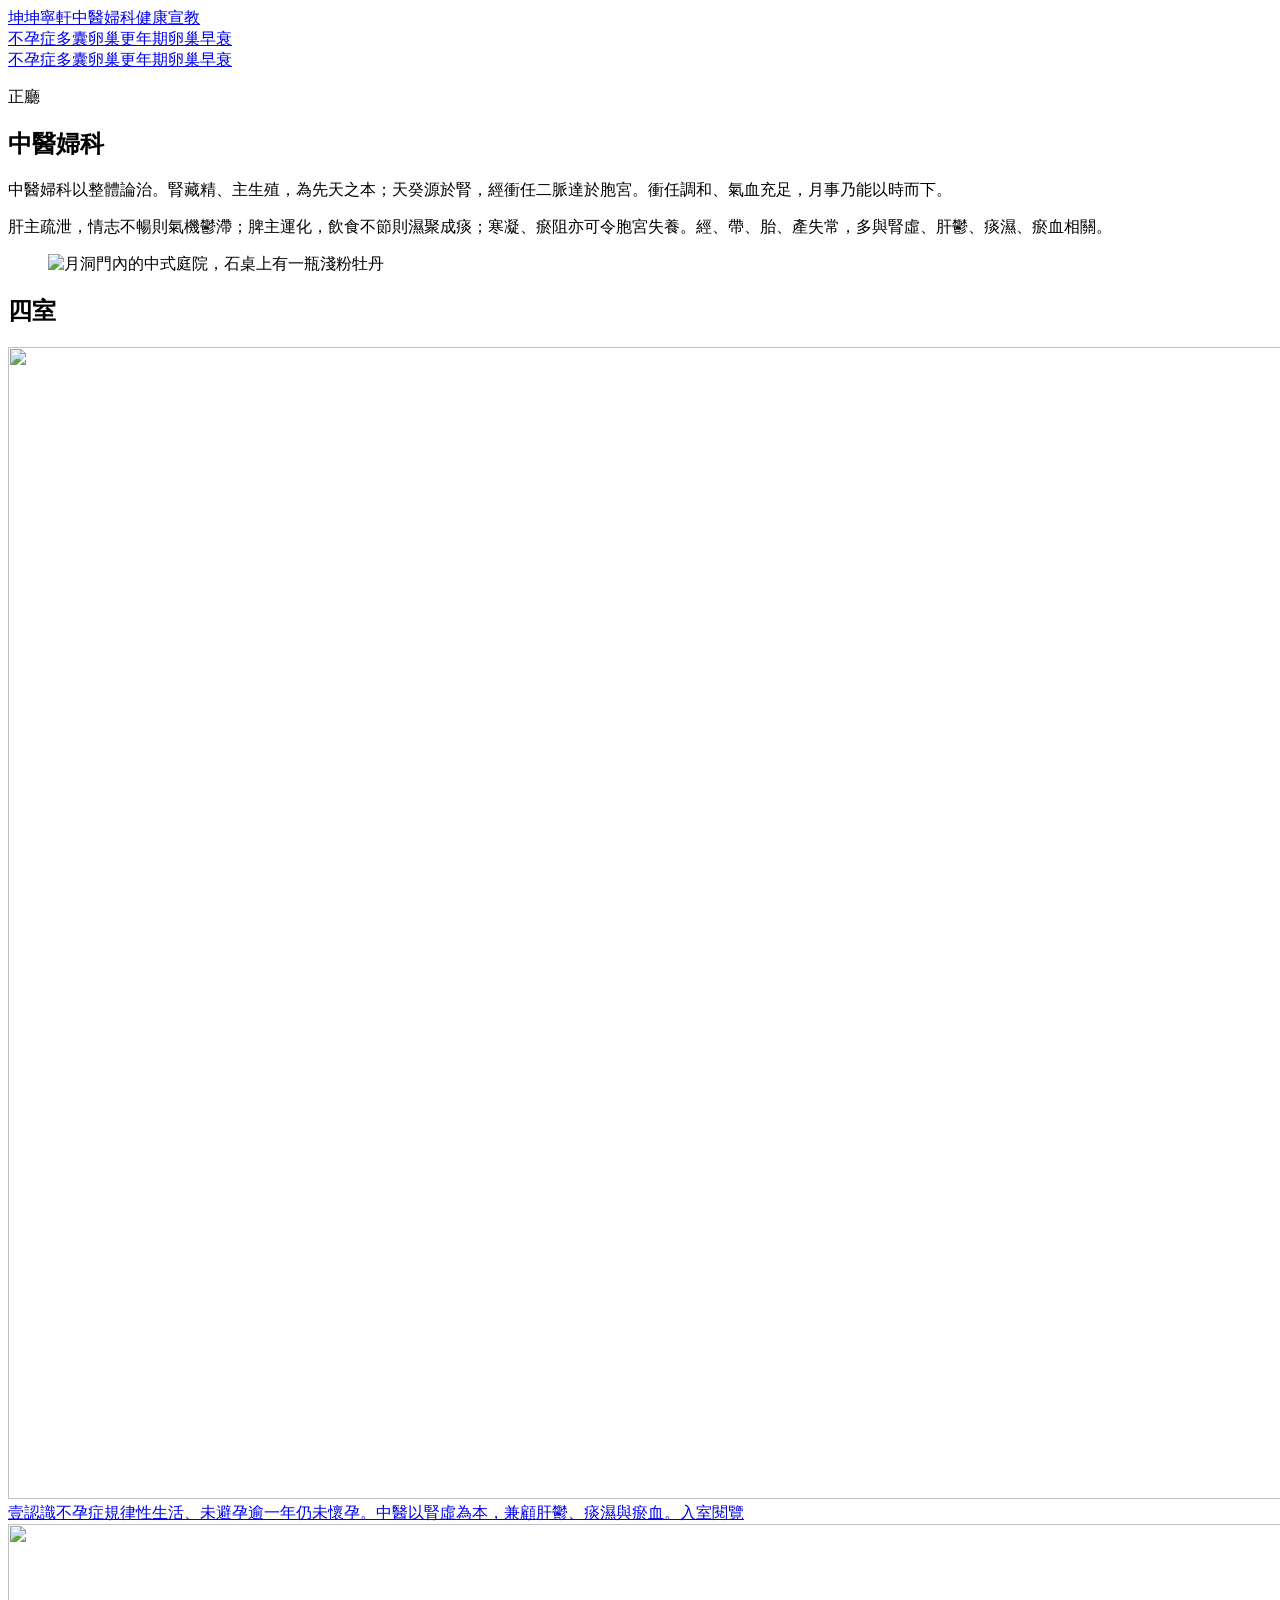
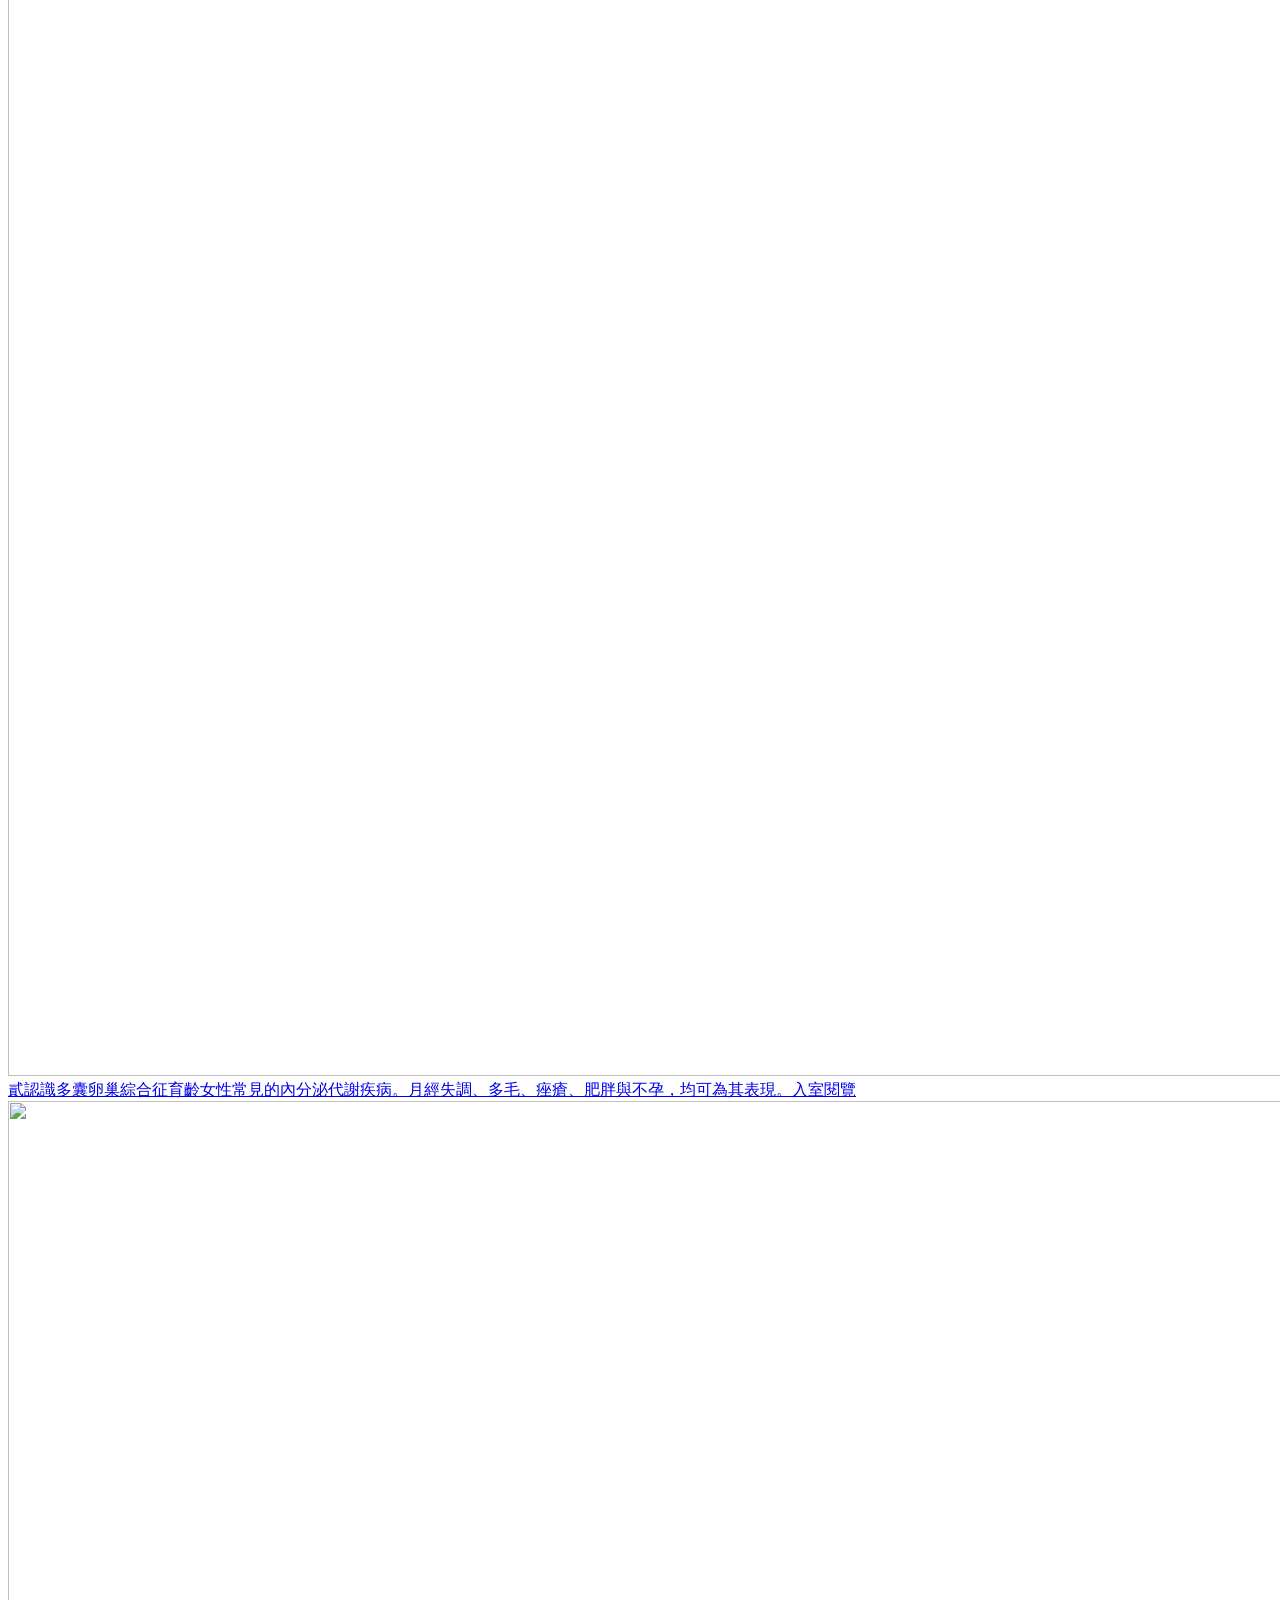
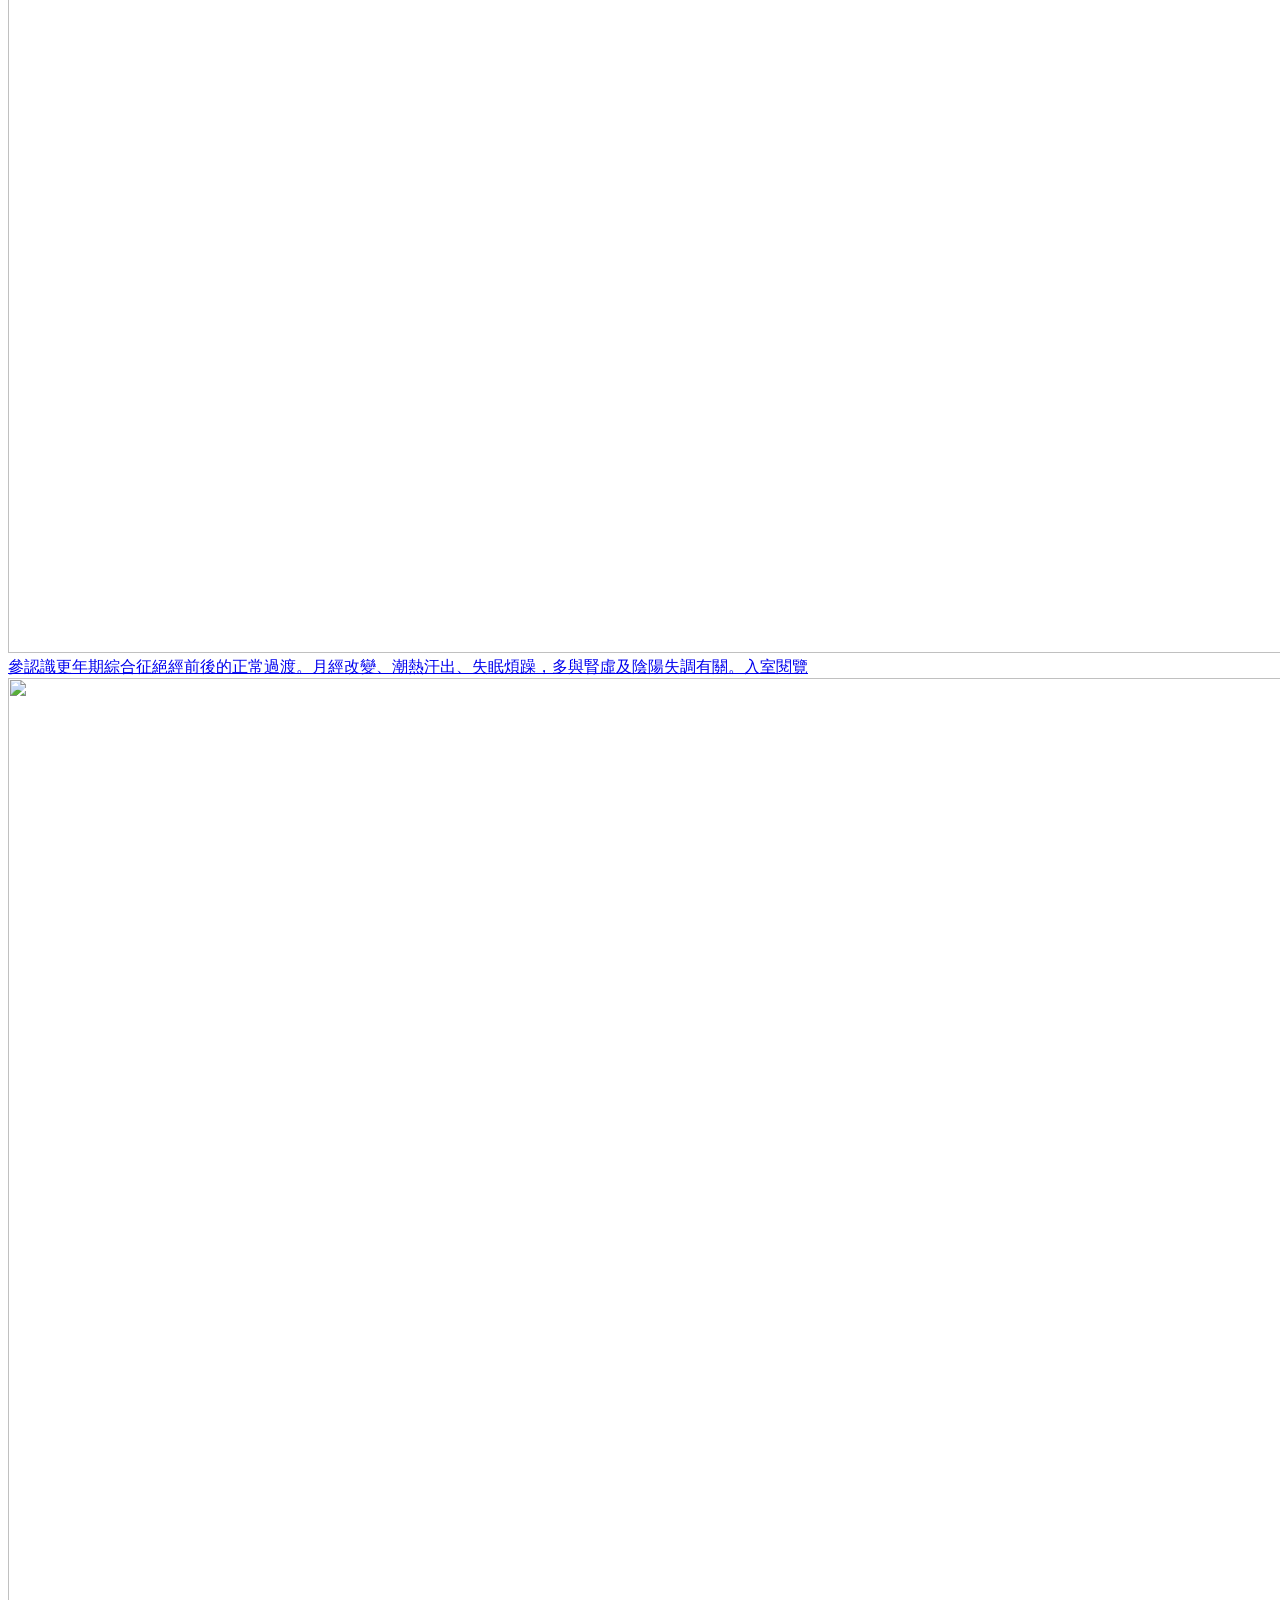
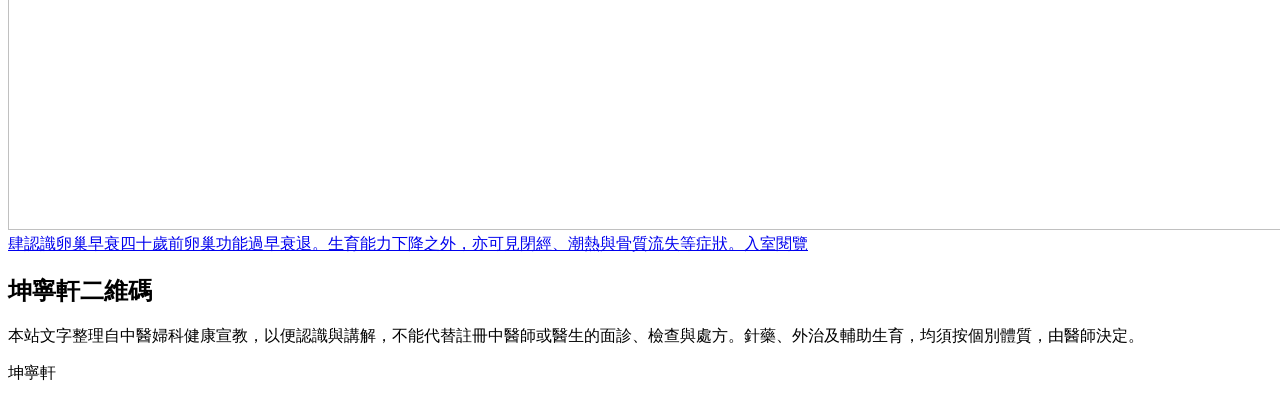
==== rooms/infertility/index.html @ cae46820 "Add sub-route entry pages (HTTP 200)" ====
<!DOCTYPE html><html lang="zh-Hant" class="antialiased"><head><meta name="twitter:card" content="summary_large_image"><meta property="og:title" content="坤寧軒"><meta property="og:image" content="https://tcmmacau.github.io/fuke/og.jpg"><meta property="og:image:width" content="1200"><meta property="og:image:height" content="630"><meta charSet="utf-8"/><meta name="viewport" content="width=device-width, initial-scale=1"/><link rel="preload" as="image" href="/fuke/images/hero.jpg"/><link rel="stylesheet" href="https://fonts.googleapis.com/css2?family=Noto+Sans+TC:wght@400;500;600&amp;family=Noto+Serif+TC:wght@600;700&amp;display=swap" data-precedence="default"/><link rel="stylesheet" href="/fuke/assets/styles-C9gx3ljH.css" data-precedence="default"/><title>坤寧軒 · 中醫婦科健康宣教</title><meta name="description" content="中醫婦科健康宣教。正廳入內，分四室介紹不孕症、多囊卵巢綜合征、更年期綜合征與卵巢早衰。"/><meta name="theme-color" content="#f6f1e7"/><link rel="modulepreload" href="/fuke/assets/index-DSu3chC8.js"/><link rel="modulepreload" href="/fuke/assets/routes-CISW6oHC.js"/><link rel="modulepreload" href="/fuke/assets/shell-BlpF7mNa.js"/><link rel="icon" type="image/svg+xml" href="/fuke/favicon.svg"/><link rel="preconnect" href="https://fonts.googleapis.com"/><link rel="preconnect" href="https://fonts.gstatic.com" crossorigin="anonymous"/><link rel="manifest" href="/fuke/__grok/manifest.webmanifest"/><link rel="apple-touch-icon" href="/fuke/__grok/icon-180.png"/><meta name="apple-mobile-web-app-title" content="坤寧軒"><meta name="apple-mobile-web-app-status-bar-style" content="black"><script data-goatcounter="https://tcmmacau.goatcounter.com/count" async src="//gc.zgo.at/count.js"></script></head><body><!--$--><div class="flex min-h-screen flex-col"><header class="sticky top-0 z-10 border-b border-line bg-surface/90 backdrop-blur-sm"><div class="h-1 bg-cinnabar"></div><div class="mx-auto flex max-w-5xl items-center justify-between gap-4 px-5 py-3"><a class="flex min-h-11 items-center gap-3 active" href="/fuke/" data-status="active" aria-current="page"><span class="grid size-11 shrink-0 place-items-center border border-cinnabar font-serif text-lg text-cinnabar">坤</span><span><span class="block font-serif text-xl leading-none text-ink">坤寧軒</span><span class="mt-1 block text-sm text-muted">中醫婦科健康宣教</span></span></a><nav class="hidden items-center gap-1 md:flex" aria-label="各室"><a class="min-h-11 px-3 py-2 text-sm text-muted" href="/fuke/rooms/infertility">不孕症</a><a class="min-h-11 px-3 py-2 text-sm text-muted" href="/fuke/rooms/pcos">多囊卵巢</a><a class="min-h-11 px-3 py-2 text-sm text-muted" href="/fuke/rooms/menopause">更年期</a><a class="min-h-11 px-3 py-2 text-sm text-muted" href="/fuke/rooms/poi">卵巢早衰</a></nav></div><nav class="flex gap-1 overflow-x-auto px-5 pb-3 md:hidden" aria-label="各室"><a class="shrink-0 px-3 py-2 text-sm border border-line text-muted" href="/fuke/rooms/infertility">不孕症</a><a class="shrink-0 px-3 py-2 text-sm border border-line text-muted" href="/fuke/rooms/pcos">多囊卵巢</a><a class="shrink-0 px-3 py-2 text-sm border border-line text-muted" href="/fuke/rooms/menopause">更年期</a><a class="shrink-0 px-3 py-2 text-sm border border-line text-muted" href="/fuke/rooms/poi">卵巢早衰</a></nav></header><div class="flex-1"><main><section class="mx-auto grid max-w-5xl items-start gap-8 px-5 py-10 md:grid-cols-2 md:py-16"><div><p class="font-serif text-cinnabar">正廳</p><h1 class="mt-3 font-serif text-4xl leading-tight text-ink md:text-5xl">中醫婦科</h1><p class="body-text mt-6 leading-relaxed text-ink">中醫婦科以整體論治。腎藏精、主生殖，為先天之本；天癸源於腎，經衝任二脈達於胞宮。衝任調和、氣血充足，月事乃能以時而下。</p><p class="body-text mt-4 leading-relaxed text-ink">肝主疏泄，情志不暢則氣機鬱滯；脾主運化，飲食不節則濕聚成痰；寒凝、瘀阻亦可令胞宮失養。經、帶、胎、產失常，多與腎虛、肝鬱、痰濕、瘀血相關。</p></div><figure class="overflow-hidden rounded-card border border-line bg-surface shadow-sm"><img src="/fuke/images/hero.jpg" alt="月洞門內的中式庭院，石桌上有一瓶淺粉牡丹" width="1792" height="1008" class="aspect-video w-full object-cover"/></figure></section><section class="mx-auto max-w-5xl px-5 pb-4" aria-labelledby="rooms-heading"><div class="mb-6 flex items-end justify-between gap-4 border-t border-line pt-8"><h2 id="rooms-heading" class="font-serif text-2xl text-ink">四室</h2></div><div class="grid gap-5 sm:grid-cols-2"><a class="group flex flex-col overflow-hidden rounded-card border border-line bg-surface shadow-sm transition-colors duration-200 hover:border-cinnabar active:scale-[0.96]" href="/fuke/rooms/infertility"><img src="/fuke/images/infertility.jpg" alt="" width="1728" height="1152" loading="lazy" class="aspect-video w-full object-cover"/><span class="flex flex-1 flex-col gap-3 p-5"><span class="font-serif text-cinnabar">壹</span><span class="font-serif text-2xl text-ink">認識不孕症</span><span class="body-text leading-relaxed text-muted">規律性生活、未避孕逾一年仍未懷孕。中醫以腎虛為本，兼顧肝鬱、痰濕與瘀血。</span><span class="mt-auto pt-2 text-sm text-cinnabar">入室閱覽</span></span></a><a class="group flex flex-col overflow-hidden rounded-card border border-line bg-surface shadow-sm transition-colors duration-200 hover:border-cinnabar active:scale-[0.96]" href="/fuke/rooms/pcos"><img src="/fuke/images/pcos.jpg" alt="" width="1728" height="1152" loading="lazy" class="aspect-video w-full object-cover"/><span class="flex flex-1 flex-col gap-3 p-5"><span class="font-serif text-cinnabar">貳</span><span class="font-serif text-2xl text-ink">認識多囊卵巢綜合征</span><span class="body-text leading-relaxed text-muted">育齡女性常見的內分泌代謝疾病。月經失調、多毛、痤瘡、肥胖與不孕，均可為其表現。</span><span class="mt-auto pt-2 text-sm text-cinnabar">入室閱覽</span></span></a><a class="group flex flex-col overflow-hidden rounded-card border border-line bg-surface shadow-sm transition-colors duration-200 hover:border-cinnabar active:scale-[0.96]" href="/fuke/rooms/menopause"><img src="/fuke/images/menopause.jpg" alt="" width="1728" height="1152" loading="lazy" class="aspect-video w-full object-cover"/><span class="flex flex-1 flex-col gap-3 p-5"><span class="font-serif text-cinnabar">參</span><span class="font-serif text-2xl text-ink">認識更年期綜合征</span><span class="body-text leading-relaxed text-muted">絕經前後的正常過渡。月經改變、潮熱汗出、失眠煩躁，多與腎虛及陰陽失調有關。</span><span class="mt-auto pt-2 text-sm text-cinnabar">入室閱覽</span></span></a><a class="group flex flex-col overflow-hidden rounded-card border border-line bg-surface shadow-sm transition-colors duration-200 hover:border-cinnabar active:scale-[0.96]" href="/fuke/rooms/poi"><img src="/fuke/images/poi.jpg" alt="" width="1728" height="1152" loading="lazy" class="aspect-video w-full object-cover"/><span class="flex flex-1 flex-col gap-3 p-5"><span class="font-serif text-cinnabar">肆</span><span class="font-serif text-2xl text-ink">認識卵巢早衰</span><span class="body-text leading-relaxed text-muted">四十歲前卵巢功能過早衰退。生育能力下降之外，亦可見閉經、潮熱與骨質流失等症狀。</span><span class="mt-auto pt-2 text-sm text-cinnabar">入室閱覽</span></span></a></div></section><section class="mx-auto flex max-w-5xl flex-col items-center px-5 pt-12 pb-4" aria-labelledby="qr-heading"><h2 id="qr-heading" class="sr-only">坤寧軒二維碼</h2><div class="w-full max-w-[420px]" aria-busy="true"><div class="aspect-square w-full border border-line bg-surface"></div></div></section></main></div><footer class="mt-16 border-t border-line"><div class="mx-auto max-w-5xl px-5 py-8"><p class="body-text mx-auto max-w-3xl text-sm leading-relaxed text-muted">本站文字整理自中醫婦科健康宣教，以便認識與講解，不能代替註冊中醫師或醫生的面診、檢查與處方。針藥、外治及輔助生育，均須按個別體質，由醫師決定。</p><p class="mx-auto mt-4 max-w-3xl font-serif text-ink">坤寧軒</p></div></footer></div><!--/$--><script data-tsr-stream-part="">(self.$R=self.$R||{})["tsr"]=[];self.$_TSR={h(){this.hydrated=!0,this.c()},e(){this.streamEnded=!0,this.c()},c(){this.hydrated&&this.streamEnded&&(delete self.$_TSR,delete self.$R.tsr)},p(e){this.initialized?e():this.buffer.push(e)},buffer:[]};$_TSR.router=($R=>$R[0]={manifest:$R[1]={routes:$R[2]={__root__:$R[3]={preloads:$R[4]=["/fuke/assets/index-DSu3chC8.js"],scripts:$R[5]=[$R[6]={attrs:$R[7]={type:"module",async:!0,src:"/fuke/assets/index-DSu3chC8.js"}}]},"/":$R[8]={preloads:$R[9]=["/fuke/assets/routes-CISW6oHC.js","/fuke/assets/shell-BlpF7mNa.js"]}}},matches:$R[10]=[$R[11]={i:"__root__ ",u:1792129127802,s:"success",ssr:!0},$R[12]={i:"  ",u:1792129127802,s:"success",ssr:!0}]})($R["tsr"]);$_TSR.e();{let s=document.currentScript,p;while((p=s.previousElementSibling)&&p.hasAttribute('data-tsr-stream-part'))p.remove();s.remove()}</script><script type="module" async="" src="/fuke/assets/index-DSu3chC8.js"></script><script>document.currentScript.remove();/*$tsr-stream-boundary*/</script></body></html>
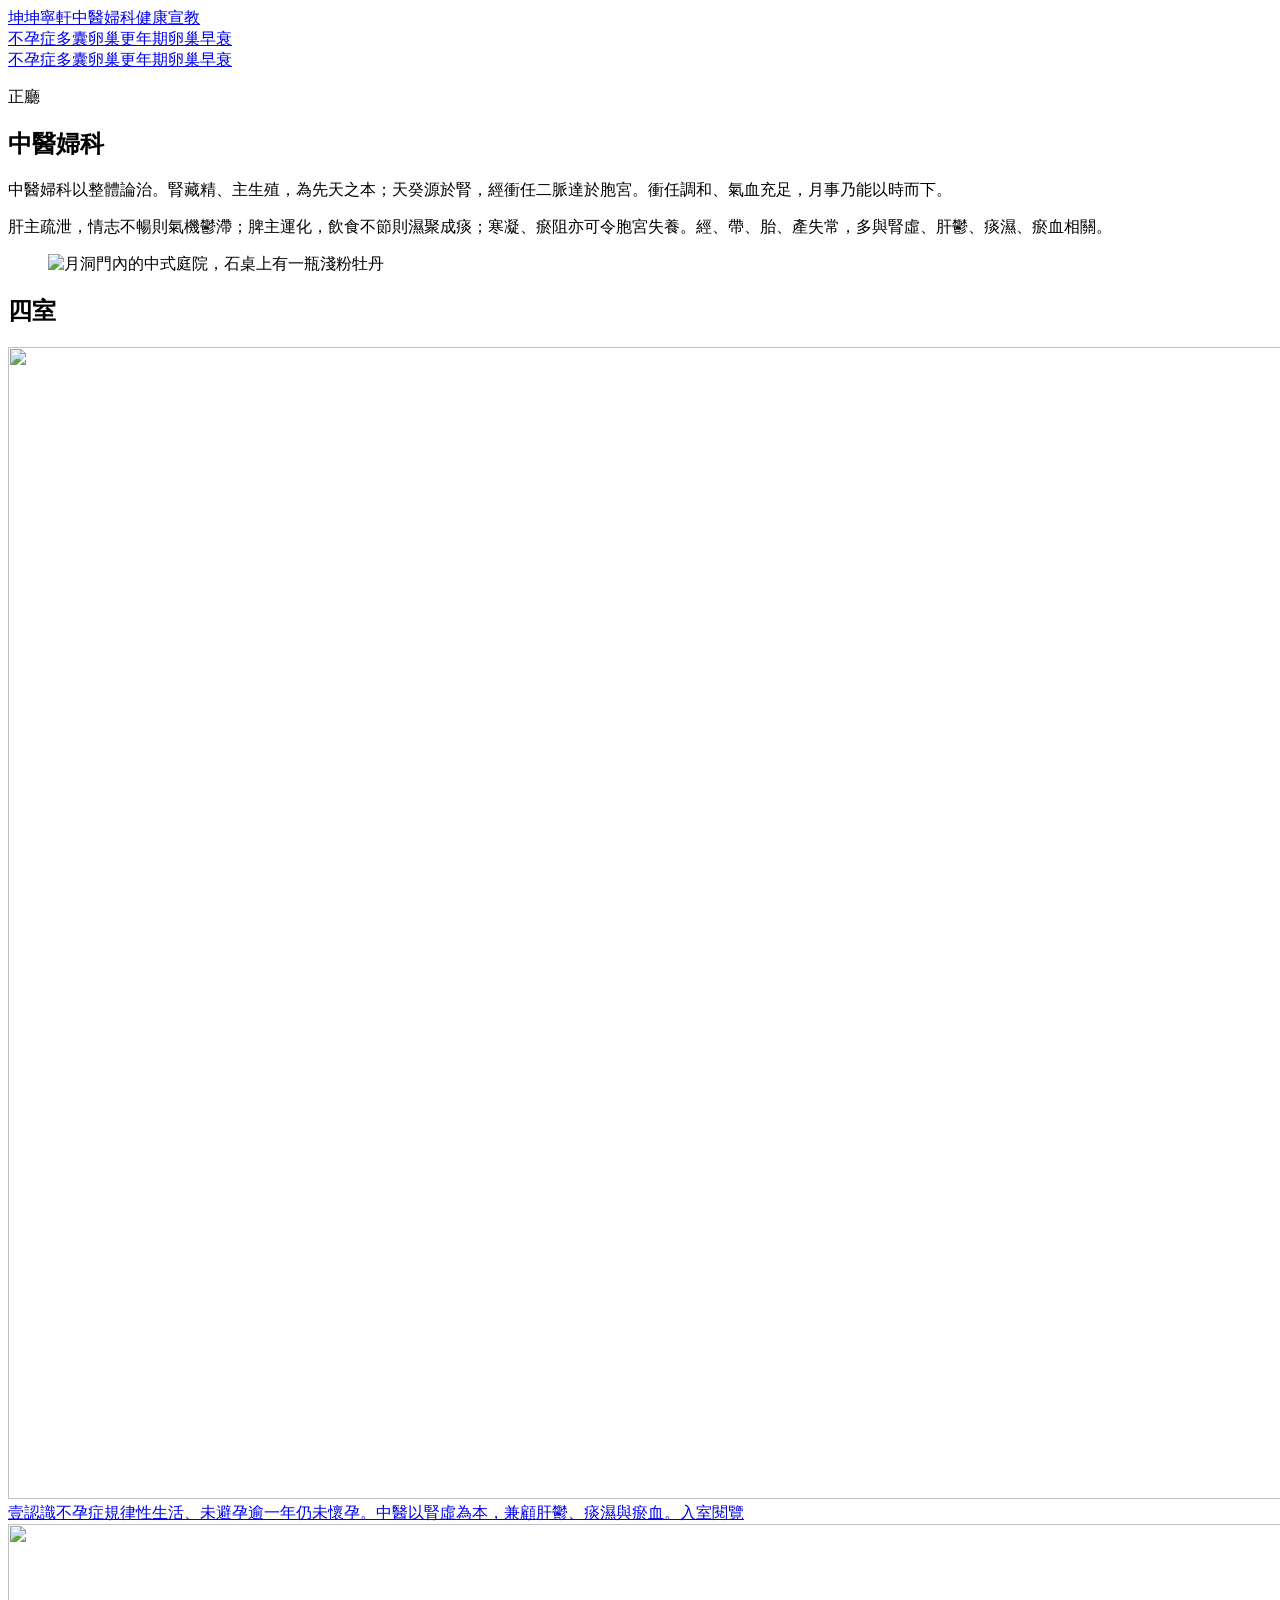
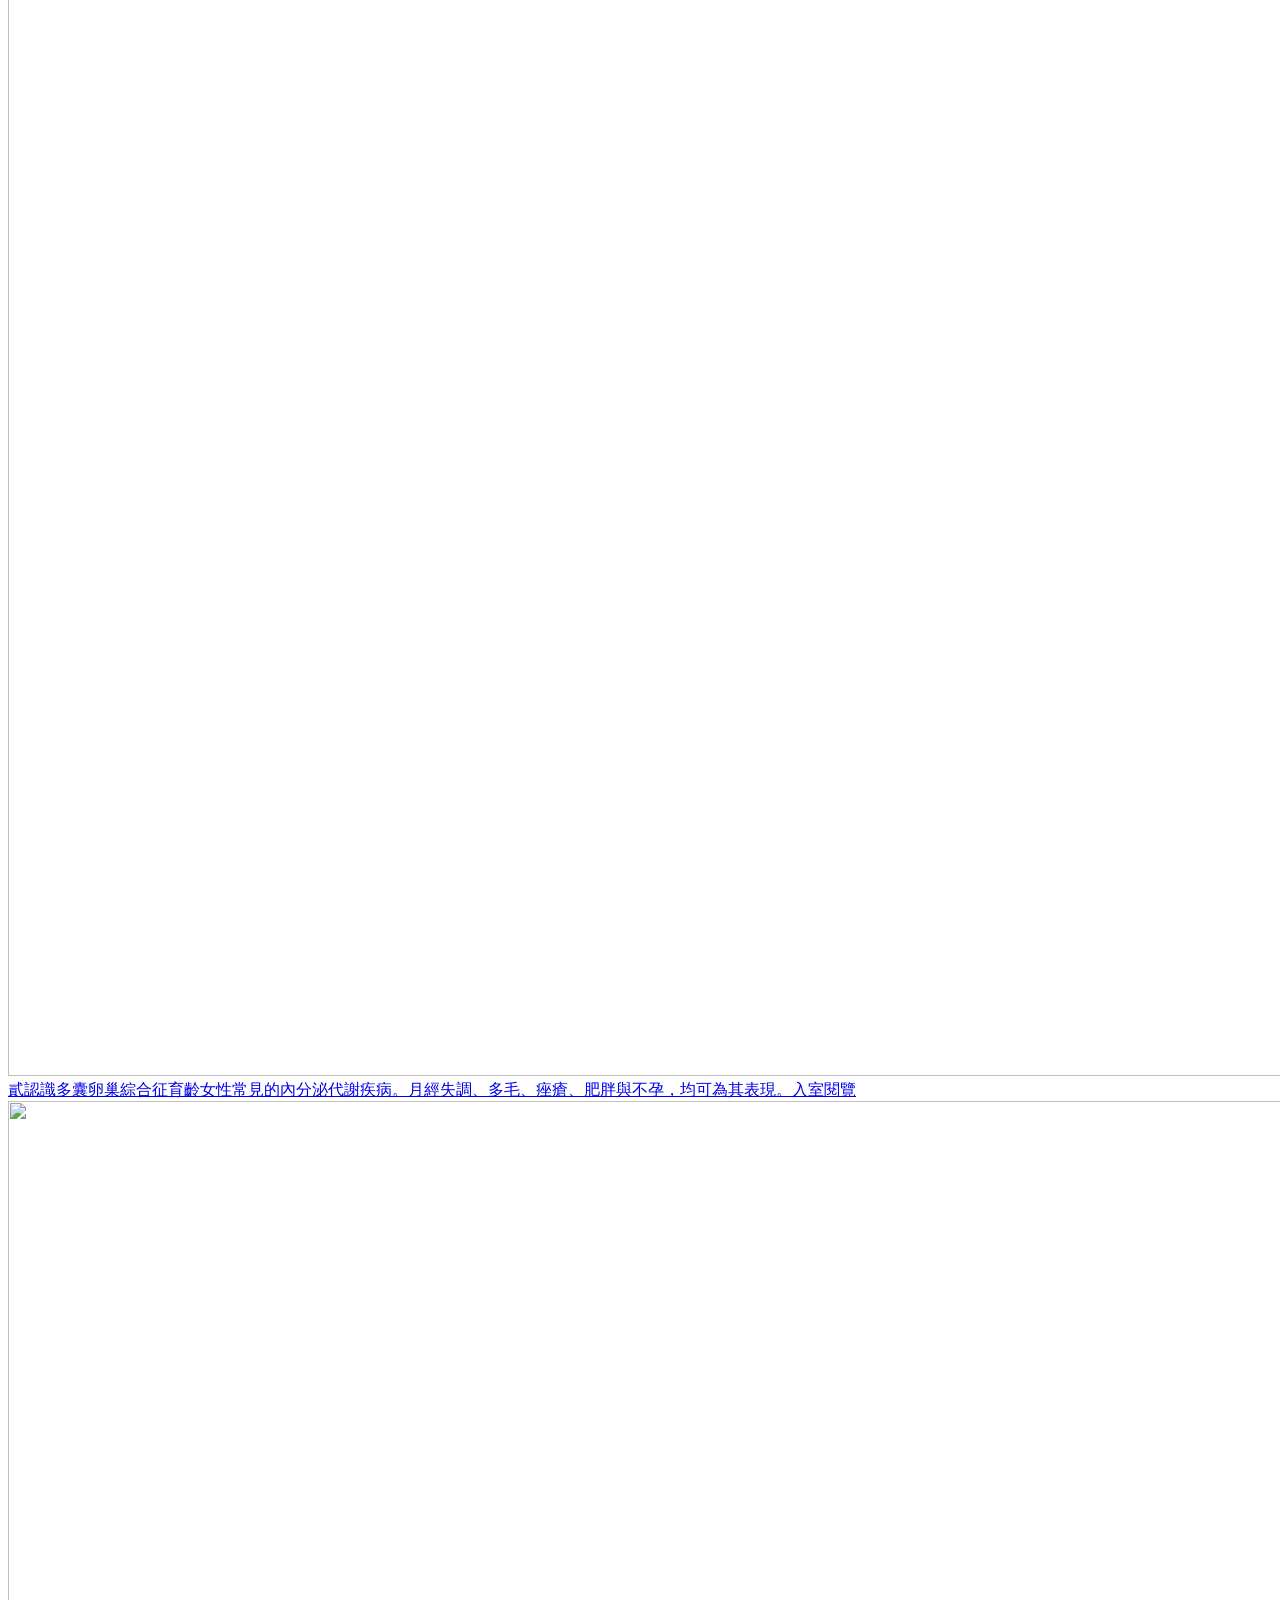
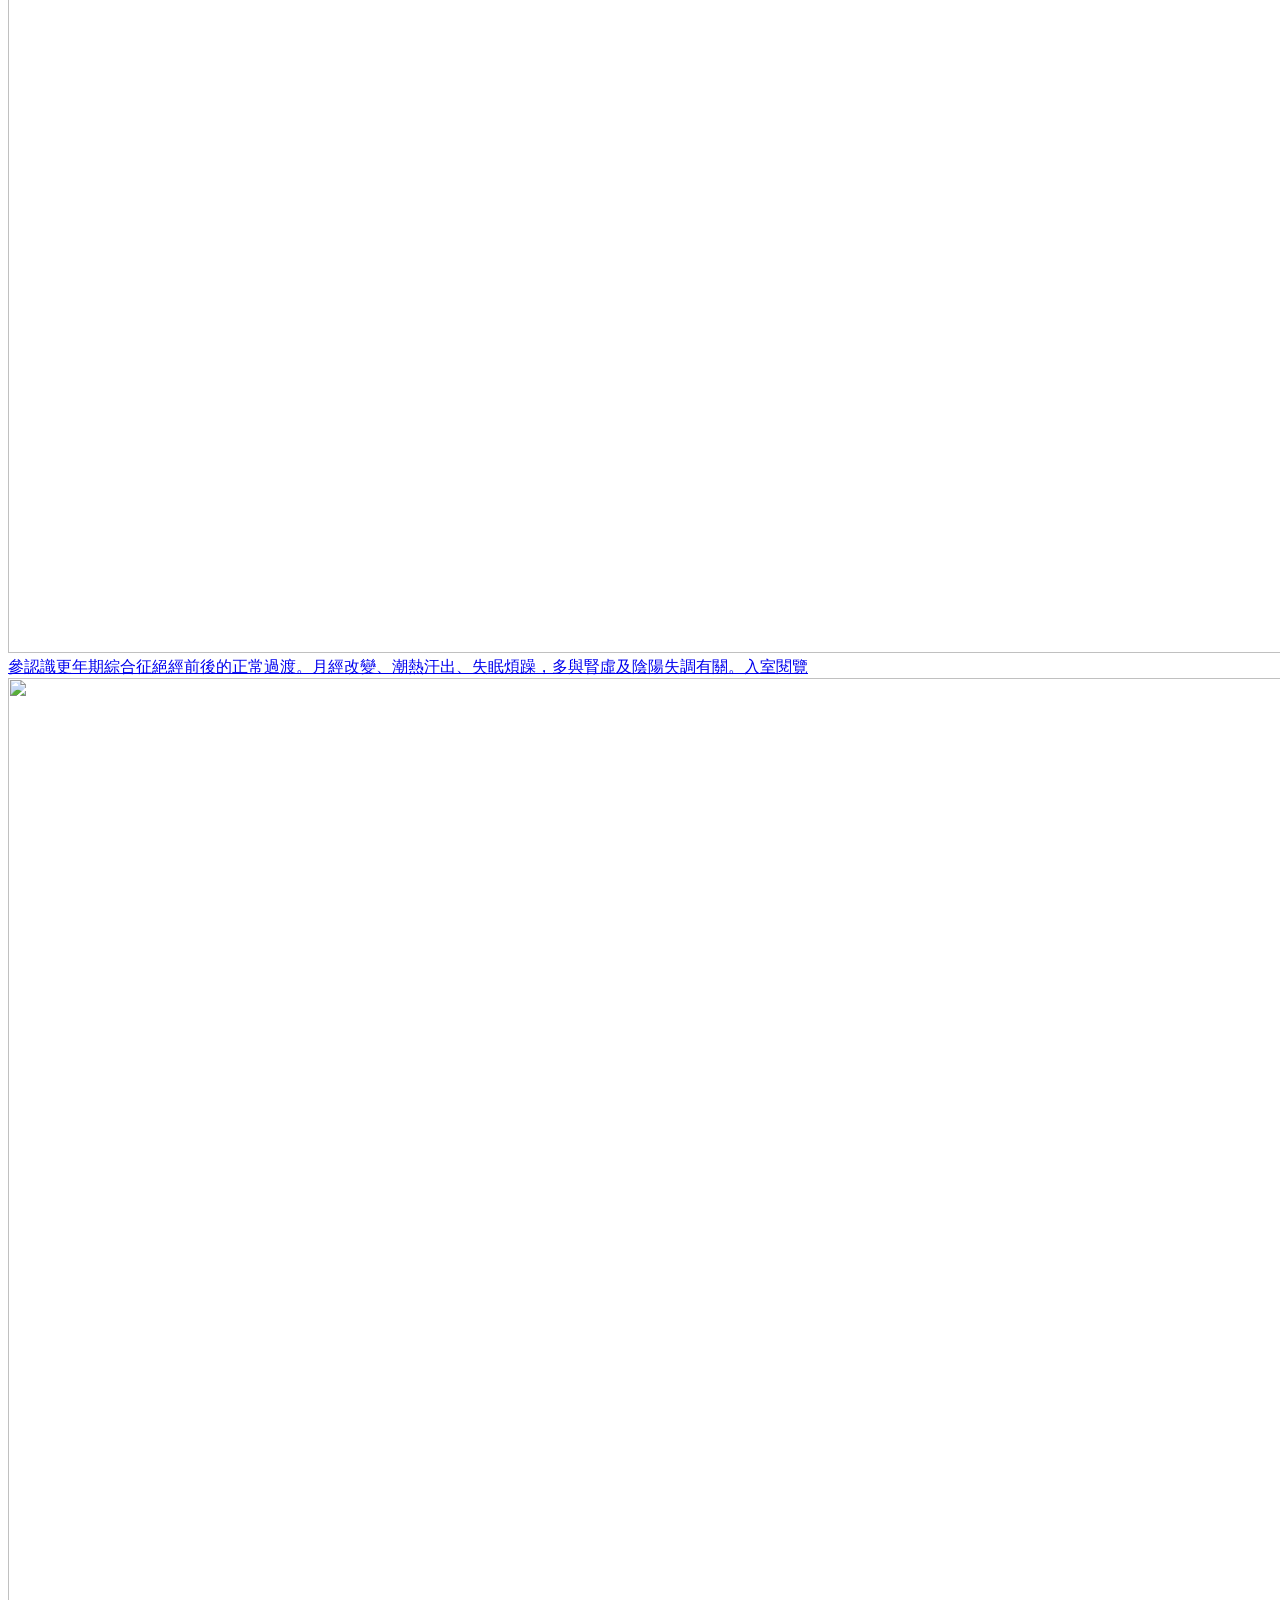
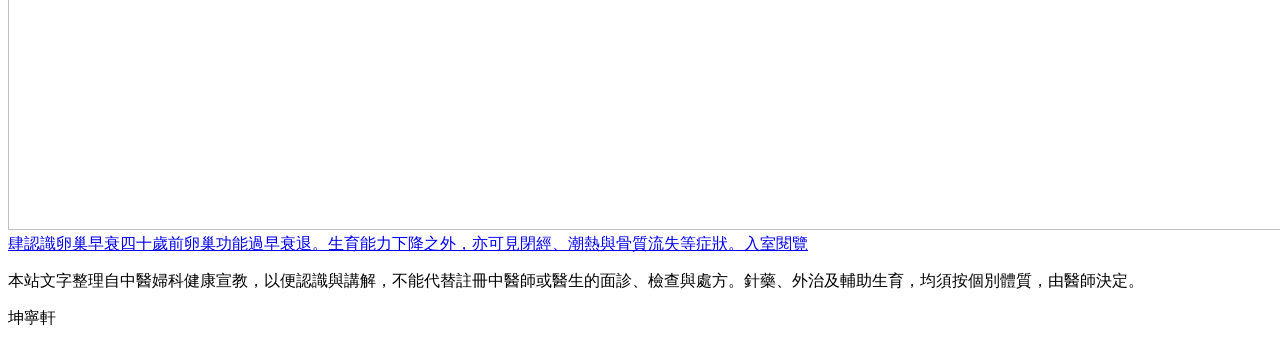
==== commit 1aa1218d: "Remove on-site QR code section" ====
--- a/rooms/infertility/index.html
+++ b/rooms/infertility/index.html
@@ -1 +1 @@
-<!DOCTYPE html><html lang="zh-Hant" class="antialiased"><head><meta name="twitter:card" content="summary_large_image"><meta property="og:title" content="坤寧軒"><meta property="og:image" content="https://tcmmacau.github.io/fuke/og.jpg"><meta property="og:image:width" content="1200"><meta property="og:image:height" content="630"><meta charSet="utf-8"/><meta name="viewport" content="width=device-width, initial-scale=1"/><link rel="preload" as="image" href="/fuke/images/hero.jpg"/><link rel="stylesheet" href="https://fonts.googleapis.com/css2?family=Noto+Sans+TC:wght@400;500;600&amp;family=Noto+Serif+TC:wght@600;700&amp;display=swap" data-precedence="default"/><link rel="stylesheet" href="/fuke/assets/styles-C9gx3ljH.css" data-precedence="default"/><title>坤寧軒 · 中醫婦科健康宣教</title><meta name="description" content="中醫婦科健康宣教。正廳入內，分四室介紹不孕症、多囊卵巢綜合征、更年期綜合征與卵巢早衰。"/><meta name="theme-color" content="#f6f1e7"/><link rel="modulepreload" href="/fuke/assets/index-DSu3chC8.js"/><link rel="modulepreload" href="/fuke/assets/routes-CISW6oHC.js"/><link rel="modulepreload" href="/fuke/assets/shell-BlpF7mNa.js"/><link rel="icon" type="image/svg+xml" href="/fuke/favicon.svg"/><link rel="preconnect" href="https://fonts.googleapis.com"/><link rel="preconnect" href="https://fonts.gstatic.com" crossorigin="anonymous"/><link rel="manifest" href="/fuke/__grok/manifest.webmanifest"/><link rel="apple-touch-icon" href="/fuke/__grok/icon-180.png"/><meta name="apple-mobile-web-app-title" content="坤寧軒"><meta name="apple-mobile-web-app-status-bar-style" content="black"><script data-goatcounter="https://tcmmacau.goatcounter.com/count" async src="//gc.zgo.at/count.js"></script></head><body><!--$--><div class="flex min-h-screen flex-col"><header class="sticky top-0 z-10 border-b border-line bg-surface/90 backdrop-blur-sm"><div class="h-1 bg-cinnabar"></div><div class="mx-auto flex max-w-5xl items-center justify-between gap-4 px-5 py-3"><a class="flex min-h-11 items-center gap-3 active" href="/fuke/" data-status="active" aria-current="page"><span class="grid size-11 shrink-0 place-items-center border border-cinnabar font-serif text-lg text-cinnabar">坤</span><span><span class="block font-serif text-xl leading-none text-ink">坤寧軒</span><span class="mt-1 block text-sm text-muted">中醫婦科健康宣教</span></span></a><nav class="hidden items-center gap-1 md:flex" aria-label="各室"><a class="min-h-11 px-3 py-2 text-sm text-muted" href="/fuke/rooms/infertility">不孕症</a><a class="min-h-11 px-3 py-2 text-sm text-muted" href="/fuke/rooms/pcos">多囊卵巢</a><a class="min-h-11 px-3 py-2 text-sm text-muted" href="/fuke/rooms/menopause">更年期</a><a class="min-h-11 px-3 py-2 text-sm text-muted" href="/fuke/rooms/poi">卵巢早衰</a></nav></div><nav class="flex gap-1 overflow-x-auto px-5 pb-3 md:hidden" aria-label="各室"><a class="shrink-0 px-3 py-2 text-sm border border-line text-muted" href="/fuke/rooms/infertility">不孕症</a><a class="shrink-0 px-3 py-2 text-sm border border-line text-muted" href="/fuke/rooms/pcos">多囊卵巢</a><a class="shrink-0 px-3 py-2 text-sm border border-line text-muted" href="/fuke/rooms/menopause">更年期</a><a class="shrink-0 px-3 py-2 text-sm border border-line text-muted" href="/fuke/rooms/poi">卵巢早衰</a></nav></header><div class="flex-1"><main><section class="mx-auto grid max-w-5xl items-start gap-8 px-5 py-10 md:grid-cols-2 md:py-16"><div><p class="font-serif text-cinnabar">正廳</p><h1 class="mt-3 font-serif text-4xl leading-tight text-ink md:text-5xl">中醫婦科</h1><p class="body-text mt-6 leading-relaxed text-ink">中醫婦科以整體論治。腎藏精、主生殖，為先天之本；天癸源於腎，經衝任二脈達於胞宮。衝任調和、氣血充足，月事乃能以時而下。</p><p class="body-text mt-4 leading-relaxed text-ink">肝主疏泄，情志不暢則氣機鬱滯；脾主運化，飲食不節則濕聚成痰；寒凝、瘀阻亦可令胞宮失養。經、帶、胎、產失常，多與腎虛、肝鬱、痰濕、瘀血相關。</p></div><figure class="overflow-hidden rounded-card border border-line bg-surface shadow-sm"><img src="/fuke/images/hero.jpg" alt="月洞門內的中式庭院，石桌上有一瓶淺粉牡丹" width="1792" height="1008" class="aspect-video w-full object-cover"/></figure></section><section class="mx-auto max-w-5xl px-5 pb-4" aria-labelledby="rooms-heading"><div class="mb-6 flex items-end justify-between gap-4 border-t border-line pt-8"><h2 id="rooms-heading" class="font-serif text-2xl text-ink">四室</h2></div><div class="grid gap-5 sm:grid-cols-2"><a class="group flex flex-col overflow-hidden rounded-card border border-line bg-surface shadow-sm transition-colors duration-200 hover:border-cinnabar active:scale-[0.96]" href="/fuke/rooms/infertility"><img src="/fuke/images/infertility.jpg" alt="" width="1728" height="1152" loading="lazy" class="aspect-video w-full object-cover"/><span class="flex flex-1 flex-col gap-3 p-5"><span class="font-serif text-cinnabar">壹</span><span class="font-serif text-2xl text-ink">認識不孕症</span><span class="body-text leading-relaxed text-muted">規律性生活、未避孕逾一年仍未懷孕。中醫以腎虛為本，兼顧肝鬱、痰濕與瘀血。</span><span class="mt-auto pt-2 text-sm text-cinnabar">入室閱覽</span></span></a><a class="group flex flex-col overflow-hidden rounded-card border border-line bg-surface shadow-sm transition-colors duration-200 hover:border-cinnabar active:scale-[0.96]" href="/fuke/rooms/pcos"><img src="/fuke/images/pcos.jpg" alt="" width="1728" height="1152" loading="lazy" class="aspect-video w-full object-cover"/><span class="flex flex-1 flex-col gap-3 p-5"><span class="font-serif text-cinnabar">貳</span><span class="font-serif text-2xl text-ink">認識多囊卵巢綜合征</span><span class="body-text leading-relaxed text-muted">育齡女性常見的內分泌代謝疾病。月經失調、多毛、痤瘡、肥胖與不孕，均可為其表現。</span><span class="mt-auto pt-2 text-sm text-cinnabar">入室閱覽</span></span></a><a class="group flex flex-col overflow-hidden rounded-card border border-line bg-surface shadow-sm transition-colors duration-200 hover:border-cinnabar active:scale-[0.96]" href="/fuke/rooms/menopause"><img src="/fuke/images/menopause.jpg" alt="" width="1728" height="1152" loading="lazy" class="aspect-video w-full object-cover"/><span class="flex flex-1 flex-col gap-3 p-5"><span class="font-serif text-cinnabar">參</span><span class="font-serif text-2xl text-ink">認識更年期綜合征</span><span class="body-text leading-relaxed text-muted">絕經前後的正常過渡。月經改變、潮熱汗出、失眠煩躁，多與腎虛及陰陽失調有關。</span><span class="mt-auto pt-2 text-sm text-cinnabar">入室閱覽</span></span></a><a class="group flex flex-col overflow-hidden rounded-card border border-line bg-surface shadow-sm transition-colors duration-200 hover:border-cinnabar active:scale-[0.96]" href="/fuke/rooms/poi"><img src="/fuke/images/poi.jpg" alt="" width="1728" height="1152" loading="lazy" class="aspect-video w-full object-cover"/><span class="flex flex-1 flex-col gap-3 p-5"><span class="font-serif text-cinnabar">肆</span><span class="font-serif text-2xl text-ink">認識卵巢早衰</span><span class="body-text leading-relaxed text-muted">四十歲前卵巢功能過早衰退。生育能力下降之外，亦可見閉經、潮熱與骨質流失等症狀。</span><span class="mt-auto pt-2 text-sm text-cinnabar">入室閱覽</span></span></a></div></section><section class="mx-auto flex max-w-5xl flex-col items-center px-5 pt-12 pb-4" aria-labelledby="qr-heading"><h2 id="qr-heading" class="sr-only">坤寧軒二維碼</h2><div class="w-full max-w-[420px]" aria-busy="true"><div class="aspect-square w-full border border-line bg-surface"></div></div></section></main></div><footer class="mt-16 border-t border-line"><div class="mx-auto max-w-5xl px-5 py-8"><p class="body-text mx-auto max-w-3xl text-sm leading-relaxed text-muted">本站文字整理自中醫婦科健康宣教，以便認識與講解，不能代替註冊中醫師或醫生的面診、檢查與處方。針藥、外治及輔助生育，均須按個別體質，由醫師決定。</p><p class="mx-auto mt-4 max-w-3xl font-serif text-ink">坤寧軒</p></div></footer></div><!--/$--><script data-tsr-stream-part="">(self.$R=self.$R||{})["tsr"]=[];self.$_TSR={h(){this.hydrated=!0,this.c()},e(){this.streamEnded=!0,this.c()},c(){this.hydrated&&this.streamEnded&&(delete self.$_TSR,delete self.$R.tsr)},p(e){this.initialized?e():this.buffer.push(e)},buffer:[]};$_TSR.router=($R=>$R[0]={manifest:$R[1]={routes:$R[2]={__root__:$R[3]={preloads:$R[4]=["/fuke/assets/index-DSu3chC8.js"],scripts:$R[5]=[$R[6]={attrs:$R[7]={type:"module",async:!0,src:"/fuke/assets/index-DSu3chC8.js"}}]},"/":$R[8]={preloads:$R[9]=["/fuke/assets/routes-CISW6oHC.js","/fuke/assets/shell-BlpF7mNa.js"]}}},matches:$R[10]=[$R[11]={i:"__root__ ",u:1792129127802,s:"success",ssr:!0},$R[12]={i:"  ",u:1792129127802,s:"success",ssr:!0}]})($R["tsr"]);$_TSR.e();{let s=document.currentScript,p;while((p=s.previousElementSibling)&&p.hasAttribute('data-tsr-stream-part'))p.remove();s.remove()}</script><script type="module" async="" src="/fuke/assets/index-DSu3chC8.js"></script><script>document.currentScript.remove();/*$tsr-stream-boundary*/</script></body></html>+<!DOCTYPE html><html lang="zh-Hant" class="antialiased"><head><meta name="twitter:card" content="summary_large_image"><meta property="og:title" content="坤寧軒"><meta property="og:image" content="https://tcmmacau.github.io/fuke/og.jpg"><meta property="og:image:width" content="1200"><meta property="og:image:height" content="630"><meta charSet="utf-8"/><meta name="viewport" content="width=device-width, initial-scale=1"/><link rel="preload" as="image" href="/fuke/images/hero.jpg"/><link rel="stylesheet" href="https://fonts.googleapis.com/css2?family=Noto+Sans+TC:wght@400;500;600&amp;family=Noto+Serif+TC:wght@600;700&amp;display=swap" data-precedence="default"/><link rel="stylesheet" href="/fuke/assets/styles-C9gx3ljH.css" data-precedence="default"/><title>坤寧軒 · 中醫婦科健康宣教</title><meta name="description" content="中醫婦科健康宣教。正廳入內，分四室介紹不孕症、多囊卵巢綜合征、更年期綜合征與卵巢早衰。"/><meta name="theme-color" content="#f6f1e7"/><link rel="modulepreload" href="/fuke/assets/index-DSu3chC8.js"/><link rel="modulepreload" href="/fuke/assets/routes-CISW6oHC.js"/><link rel="modulepreload" href="/fuke/assets/shell-BlpF7mNa.js"/><link rel="icon" type="image/svg+xml" href="/fuke/favicon.svg"/><link rel="preconnect" href="https://fonts.googleapis.com"/><link rel="preconnect" href="https://fonts.gstatic.com" crossorigin="anonymous"/><link rel="manifest" href="/fuke/__grok/manifest.webmanifest"/><link rel="apple-touch-icon" href="/fuke/__grok/icon-180.png"/><meta name="apple-mobile-web-app-title" content="坤寧軒"><meta name="apple-mobile-web-app-status-bar-style" content="black"><script data-goatcounter="https://tcmmacau.goatcounter.com/count" async src="//gc.zgo.at/count.js"></script></head><body><!--$--><div class="flex min-h-screen flex-col"><header class="sticky top-0 z-10 border-b border-line bg-surface/90 backdrop-blur-sm"><div class="h-1 bg-cinnabar"></div><div class="mx-auto flex max-w-5xl items-center justify-between gap-4 px-5 py-3"><a class="flex min-h-11 items-center gap-3 active" href="/fuke/" data-status="active" aria-current="page"><span class="grid size-11 shrink-0 place-items-center border border-cinnabar font-serif text-lg text-cinnabar">坤</span><span><span class="block font-serif text-xl leading-none text-ink">坤寧軒</span><span class="mt-1 block text-sm text-muted">中醫婦科健康宣教</span></span></a><nav class="hidden items-center gap-1 md:flex" aria-label="各室"><a class="min-h-11 px-3 py-2 text-sm text-muted" href="/fuke/rooms/infertility">不孕症</a><a class="min-h-11 px-3 py-2 text-sm text-muted" href="/fuke/rooms/pcos">多囊卵巢</a><a class="min-h-11 px-3 py-2 text-sm text-muted" href="/fuke/rooms/menopause">更年期</a><a class="min-h-11 px-3 py-2 text-sm text-muted" href="/fuke/rooms/poi">卵巢早衰</a></nav></div><nav class="flex gap-1 overflow-x-auto px-5 pb-3 md:hidden" aria-label="各室"><a class="shrink-0 px-3 py-2 text-sm border border-line text-muted" href="/fuke/rooms/infertility">不孕症</a><a class="shrink-0 px-3 py-2 text-sm border border-line text-muted" href="/fuke/rooms/pcos">多囊卵巢</a><a class="shrink-0 px-3 py-2 text-sm border border-line text-muted" href="/fuke/rooms/menopause">更年期</a><a class="shrink-0 px-3 py-2 text-sm border border-line text-muted" href="/fuke/rooms/poi">卵巢早衰</a></nav></header><div class="flex-1"><main><section class="mx-auto grid max-w-5xl items-start gap-8 px-5 py-10 md:grid-cols-2 md:py-16"><div><p class="font-serif text-cinnabar">正廳</p><h1 class="mt-3 font-serif text-4xl leading-tight text-ink md:text-5xl">中醫婦科</h1><p class="body-text mt-6 leading-relaxed text-ink">中醫婦科以整體論治。腎藏精、主生殖，為先天之本；天癸源於腎，經衝任二脈達於胞宮。衝任調和、氣血充足，月事乃能以時而下。</p><p class="body-text mt-4 leading-relaxed text-ink">肝主疏泄，情志不暢則氣機鬱滯；脾主運化，飲食不節則濕聚成痰；寒凝、瘀阻亦可令胞宮失養。經、帶、胎、產失常，多與腎虛、肝鬱、痰濕、瘀血相關。</p></div><figure class="overflow-hidden rounded-card border border-line bg-surface shadow-sm"><img src="/fuke/images/hero.jpg" alt="月洞門內的中式庭院，石桌上有一瓶淺粉牡丹" width="1792" height="1008" class="aspect-video w-full object-cover"/></figure></section><section class="mx-auto max-w-5xl px-5 pb-4" aria-labelledby="rooms-heading"><div class="mb-6 flex items-end justify-between gap-4 border-t border-line pt-8"><h2 id="rooms-heading" class="font-serif text-2xl text-ink">四室</h2></div><div class="grid gap-5 sm:grid-cols-2"><a class="group flex flex-col overflow-hidden rounded-card border border-line bg-surface shadow-sm transition-colors duration-200 hover:border-cinnabar active:scale-[0.96]" href="/fuke/rooms/infertility"><img src="/fuke/images/infertility.jpg" alt="" width="1728" height="1152" loading="lazy" class="aspect-video w-full object-cover"/><span class="flex flex-1 flex-col gap-3 p-5"><span class="font-serif text-cinnabar">壹</span><span class="font-serif text-2xl text-ink">認識不孕症</span><span class="body-text leading-relaxed text-muted">規律性生活、未避孕逾一年仍未懷孕。中醫以腎虛為本，兼顧肝鬱、痰濕與瘀血。</span><span class="mt-auto pt-2 text-sm text-cinnabar">入室閱覽</span></span></a><a class="group flex flex-col overflow-hidden rounded-card border border-line bg-surface shadow-sm transition-colors duration-200 hover:border-cinnabar active:scale-[0.96]" href="/fuke/rooms/pcos"><img src="/fuke/images/pcos.jpg" alt="" width="1728" height="1152" loading="lazy" class="aspect-video w-full object-cover"/><span class="flex flex-1 flex-col gap-3 p-5"><span class="font-serif text-cinnabar">貳</span><span class="font-serif text-2xl text-ink">認識多囊卵巢綜合征</span><span class="body-text leading-relaxed text-muted">育齡女性常見的內分泌代謝疾病。月經失調、多毛、痤瘡、肥胖與不孕，均可為其表現。</span><span class="mt-auto pt-2 text-sm text-cinnabar">入室閱覽</span></span></a><a class="group flex flex-col overflow-hidden rounded-card border border-line bg-surface shadow-sm transition-colors duration-200 hover:border-cinnabar active:scale-[0.96]" href="/fuke/rooms/menopause"><img src="/fuke/images/menopause.jpg" alt="" width="1728" height="1152" loading="lazy" class="aspect-video w-full object-cover"/><span class="flex flex-1 flex-col gap-3 p-5"><span class="font-serif text-cinnabar">參</span><span class="font-serif text-2xl text-ink">認識更年期綜合征</span><span class="body-text leading-relaxed text-muted">絕經前後的正常過渡。月經改變、潮熱汗出、失眠煩躁，多與腎虛及陰陽失調有關。</span><span class="mt-auto pt-2 text-sm text-cinnabar">入室閱覽</span></span></a><a class="group flex flex-col overflow-hidden rounded-card border border-line bg-surface shadow-sm transition-colors duration-200 hover:border-cinnabar active:scale-[0.96]" href="/fuke/rooms/poi"><img src="/fuke/images/poi.jpg" alt="" width="1728" height="1152" loading="lazy" class="aspect-video w-full object-cover"/><span class="flex flex-1 flex-col gap-3 p-5"><span class="font-serif text-cinnabar">肆</span><span class="font-serif text-2xl text-ink">認識卵巢早衰</span><span class="body-text leading-relaxed text-muted">四十歲前卵巢功能過早衰退。生育能力下降之外，亦可見閉經、潮熱與骨質流失等症狀。</span><span class="mt-auto pt-2 text-sm text-cinnabar">入室閱覽</span></span></a></div></section></main></div><footer class="mt-16 border-t border-line"><div class="mx-auto max-w-5xl px-5 py-8"><p class="body-text mx-auto max-w-3xl text-sm leading-relaxed text-muted">本站文字整理自中醫婦科健康宣教，以便認識與講解，不能代替註冊中醫師或醫生的面診、檢查與處方。針藥、外治及輔助生育，均須按個別體質，由醫師決定。</p><p class="mx-auto mt-4 max-w-3xl font-serif text-ink">坤寧軒</p></div></footer></div><!--/$--><script data-tsr-stream-part="">(self.$R=self.$R||{})["tsr"]=[];self.$_TSR={h(){this.hydrated=!0,this.c()},e(){this.streamEnded=!0,this.c()},c(){this.hydrated&&this.streamEnded&&(delete self.$_TSR,delete self.$R.tsr)},p(e){this.initialized?e():this.buffer.push(e)},buffer:[]};$_TSR.router=($R=>$R[0]={manifest:$R[1]={routes:$R[2]={__root__:$R[3]={preloads:$R[4]=["/fuke/assets/index-DSu3chC8.js"],scripts:$R[5]=[$R[6]={attrs:$R[7]={type:"module",async:!0,src:"/fuke/assets/index-DSu3chC8.js"}}]},"/":$R[8]={preloads:$R[9]=["/fuke/assets/routes-CISW6oHC.js","/fuke/assets/shell-BlpF7mNa.js"]}}},matches:$R[10]=[$R[11]={i:"__root__ ",u:1792129127802,s:"success",ssr:!0},$R[12]={i:"  ",u:1792129127802,s:"success",ssr:!0}]})($R["tsr"]);$_TSR.e();{let s=document.currentScript,p;while((p=s.previousElementSibling)&&p.hasAttribute('data-tsr-stream-part'))p.remove();s.remove()}</script><script type="module" async="" src="/fuke/assets/index-DSu3chC8.js"></script><script>document.currentScript.remove();/*$tsr-stream-boundary*/</script></body></html>
